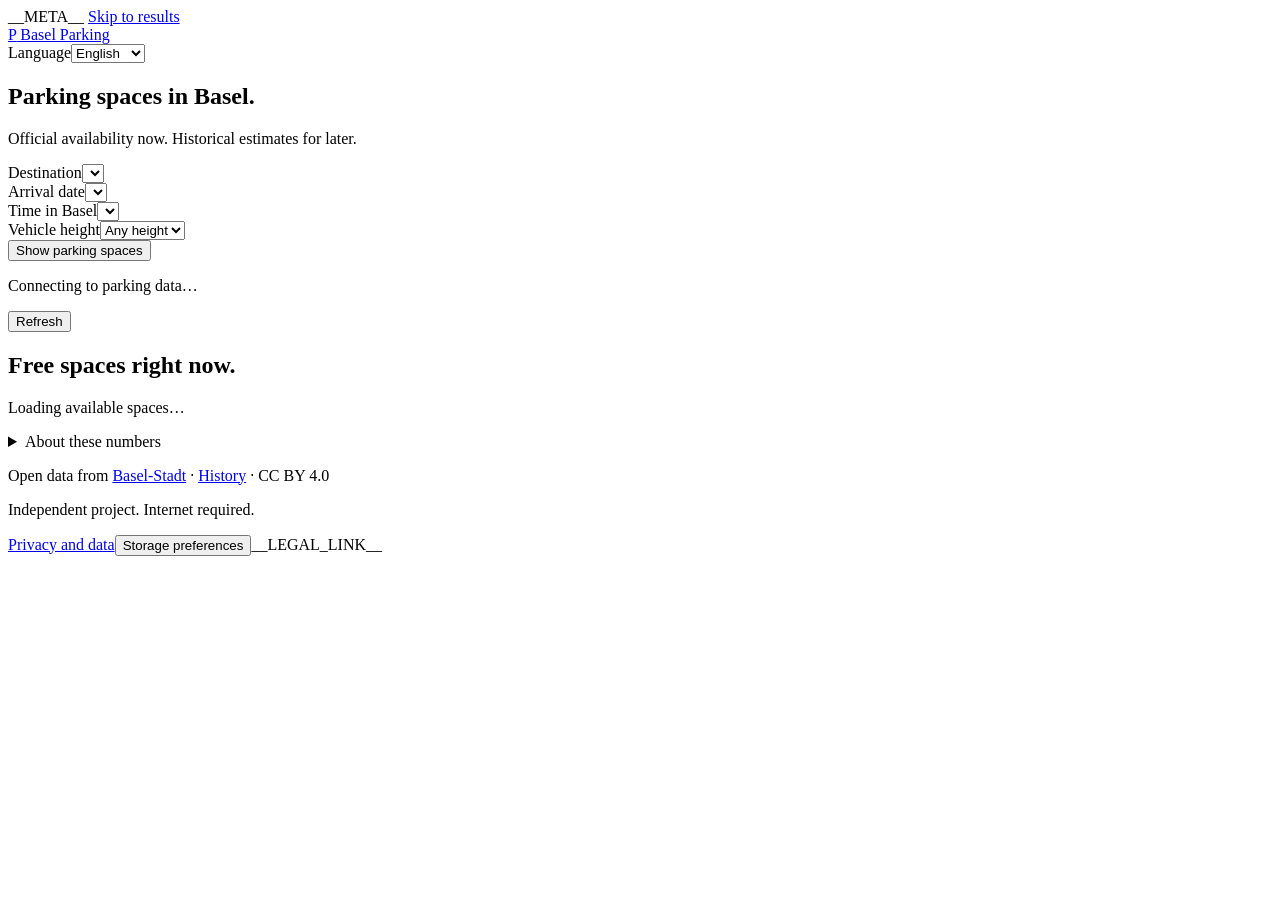
==== basel_parking/dashboard.full.template.html @ 03eae304 "Add Basel Parking application, deployment files and documented tests" ====
<!doctype html>
<html lang="en">
<head>
  <meta charset="utf-8">
  <meta name="viewport" content="width=device-width,initial-scale=1">
  <meta name="color-scheme" content="light">
  <meta name="theme-color" content="#173f35">
  <title>Basel Parking | Live spaces and arrival estimates</title>
  <meta name="description" content="Check current parking availability in Basel, filter by vehicle height and explore historical estimates for a later arrival. English, German and French.">
  __META__
  <style>__STYLES__</style>
</head>
<body>
  <a class="skip-link" href="#results" data-i18n="skip">Skip to results</a>
  <header class="masthead">
    <a class="brand" href="./"><span class="brand-icon" aria-hidden="true">P</span> Basel Parking</a>
    <div class="header-controls"><label class="language-label" for="language" data-i18n="languageLabel">Language</label><select id="language" aria-label="Language"><option value="en">English</option><option value="de">Deutsch</option><option value="fr">Français</option></select></div>
  </header>
  <main>
    <section class="intro">
      <h1 data-i18n="headline">Parking spaces in Basel.</h1>
      <p class="lead" data-i18n="lead">Official availability now. Historical estimates for later.</p>
    </section>
    <section class="search" aria-label="Your arrival">
      <div class="field"><label for="destination" data-i18n="destination">Destination</label><select id="destination"></select></div>
      <div class="field"><label for="day" data-i18n="arrivalDate">Arrival date</label><select id="day"></select></div>
      <div class="field"><label for="hour" data-i18n="baselTime">Time in Basel</label><select id="hour"></select></div>
      <div class="field"><label for="vehicle" data-i18n="vehicleHeight">Vehicle height</label><select id="vehicle"><option value="0" data-i18n="noFilter">Any height</option><option value="1.8">1.80 m</option><option value="1.9">1.90 m</option><option value="2">2.00 m</option><option value="2.05">2.05 m</option><option value="2.1">2.10 m</option><option value="2.2">2.20 m</option><option value="2.5">2.50 m</option></select></div>
      <button class="primary" id="view-results" type="button" data-i18n="viewResults">Show parking spaces</button>
    </section>
    <div class="status-row"><p id="connection" role="status" aria-live="polite">Connecting to parking data…</p><button id="refresh" type="button" data-i18n="refresh">Refresh</button></div>
    <section id="results" aria-labelledby="results-title">
      <div class="results-header"><div><p id="mode-label" class="eyebrow"></p><h2 id="results-title" tabindex="-1">Free spaces right now.</h2></div><p id="count"></p></div>
      <p class="context" id="context"></p>
      <div id="notice" role="status"></div>
      <div class="cards" id="cards" aria-busy="true"><div class="empty">Loading available spaces…</div></div>
      <button id="show-more" class="secondary" aria-controls="cards" aria-expanded="false" hidden></button>
      <p id="height-note" class="small-note"></p>
    </section>
    <details class="explanation">
      <summary data-i18n="understand">About these numbers</summary>
      <div class="explanation-grid">
        <div><h3 data-i18n="nowHeading">Right now</h3><p data-i18n="nowExplanation"></p></div>
        <div><h3 data-i18n="futureHeading">A later arrival</h3><p data-i18n="futureExplanation"></p></div>
        <div><h3 data-i18n="percentHeading">The percentage and opening hours</h3><p data-i18n="percentExplanation"></p></div>
      </div>
    </details>
    <section id="privacy-banner" class="privacy-banner" aria-labelledby="privacy-title" hidden>
      <h2 id="privacy-title" data-i18n="privacyTitle">Save your preferences?</h2>
      <p data-i18n="privacyText"></p>
      <div class="consent-actions"><button id="consent-reject" class="secondary" data-i18n="reject">Refuse storage</button><button id="consent-accept" class="secondary" data-i18n="accept">Allow storage</button></div>
    </section>
    <p id="privacy-status" class="small-note" role="status"></p>
    <footer><p><span data-i18n="dataFrom">Open data from</span> <a href="https://data.bs.ch/explore/dataset/100088/" target="_blank" rel="noopener noreferrer" data-i18n="baselCanton">Basel-Stadt</a> · <a href="https://data.bs.ch/explore/dataset/100014/" target="_blank" rel="noopener noreferrer" data-i18n="history">History</a> · CC BY 4.0</p><p data-i18n="footerNote">Independent project. Internet required.</p><nav aria-label="Privacy"><a id="privacy-link" href="privacy.html" data-i18n="privacyLink">Privacy and data</a><button id="privacy-settings" data-i18n="privacySettings">Storage preferences</button>__LEGAL_LINK__</nav></footer>
    <noscript><p class="notice">JavaScript is required to load current parking data. JavaScript wird für aktuelle Parkdaten benötigt. JavaScript est nécessaire pour charger les places libres. <a href="https://www.parkleitsystem-basel.ch/">Official parking information</a></p></noscript>
  </main>
  <script id="config" type="application/json">__CONFIG__</script>
  <script>__I18N__</script>
  <script>__APP__</script>
</body>
</html>
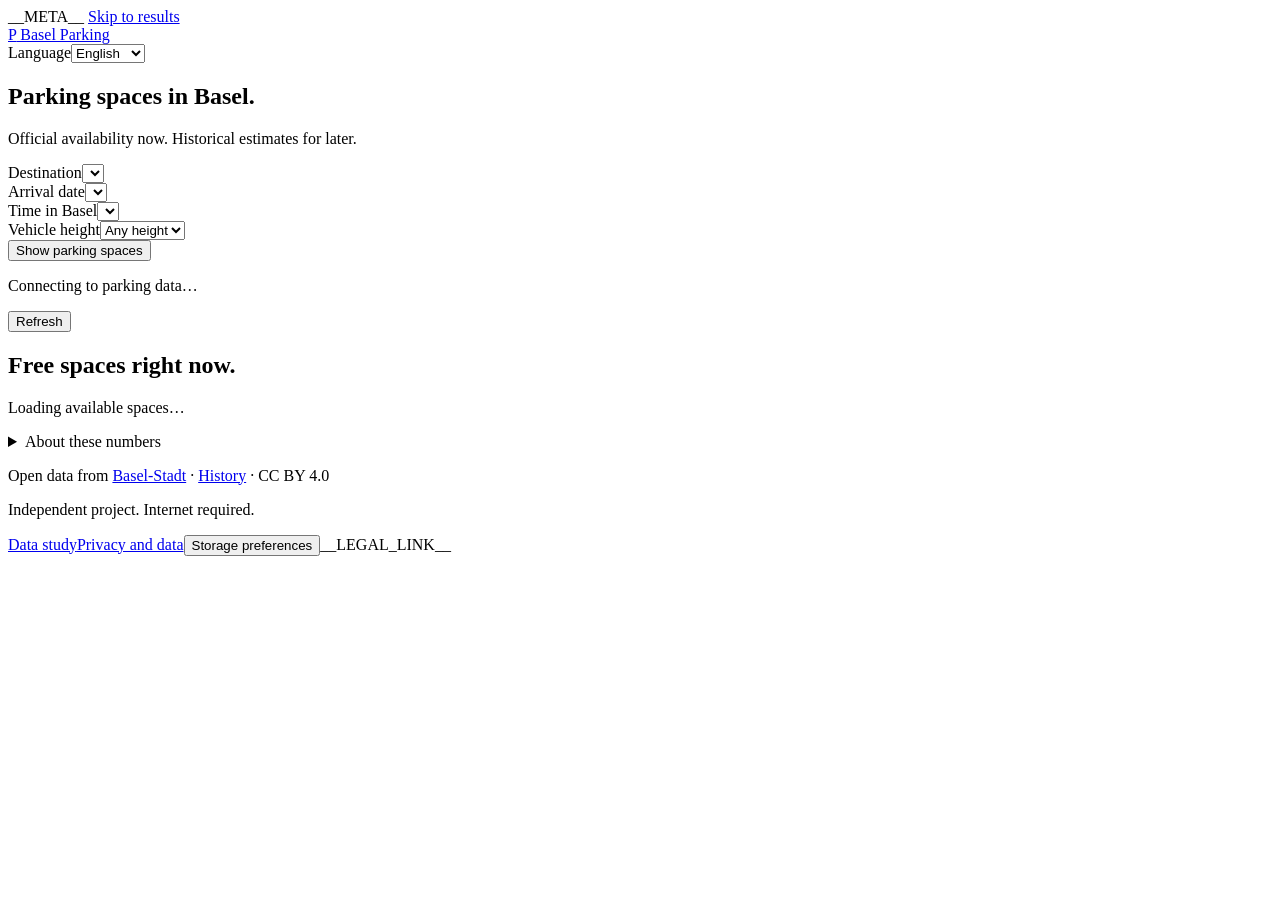
==== commit 37d35cd9: "Add reproducible chronological data study Publish the Basel parking analysis, model evaluation outpu" ====
--- a/basel_parking/dashboard.full.template.html
+++ b/basel_parking/dashboard.full.template.html
@@ -51,7 +51,7 @@
       <div class="consent-actions"><button id="consent-reject" class="secondary" data-i18n="reject">Refuse storage</button><button id="consent-accept" class="secondary" data-i18n="accept">Allow storage</button></div>
     </section>
     <p id="privacy-status" class="small-note" role="status"></p>
-    <footer><p><span data-i18n="dataFrom">Open data from</span> <a href="https://data.bs.ch/explore/dataset/100088/" target="_blank" rel="noopener noreferrer" data-i18n="baselCanton">Basel-Stadt</a> · <a href="https://data.bs.ch/explore/dataset/100014/" target="_blank" rel="noopener noreferrer" data-i18n="history">History</a> · CC BY 4.0</p><p data-i18n="footerNote">Independent project. Internet required.</p><nav aria-label="Privacy"><a id="privacy-link" href="privacy.html" data-i18n="privacyLink">Privacy and data</a><button id="privacy-settings" data-i18n="privacySettings">Storage preferences</button>__LEGAL_LINK__</nav></footer>
+    <footer><p><span data-i18n="dataFrom">Open data from</span> <a href="https://data.bs.ch/explore/dataset/100088/" target="_blank" rel="noopener noreferrer" data-i18n="baselCanton">Basel-Stadt</a> · <a href="https://data.bs.ch/explore/dataset/100014/" target="_blank" rel="noopener noreferrer" data-i18n="history">History</a> · CC BY 4.0</p><p data-i18n="footerNote">Independent project. Internet required.</p><nav aria-label="Project information"><a href="data-study.html" data-i18n="dataStudy">Data study</a><a id="privacy-link" href="privacy.html" data-i18n="privacyLink">Privacy and data</a><button id="privacy-settings" data-i18n="privacySettings">Storage preferences</button>__LEGAL_LINK__</nav></footer>
     <noscript><p class="notice">JavaScript is required to load current parking data. JavaScript wird für aktuelle Parkdaten benötigt. JavaScript est nécessaire pour charger les places libres. <a href="https://www.parkleitsystem-basel.ch/">Official parking information</a></p></noscript>
   </main>
   <script id="config" type="application/json">__CONFIG__</script>
